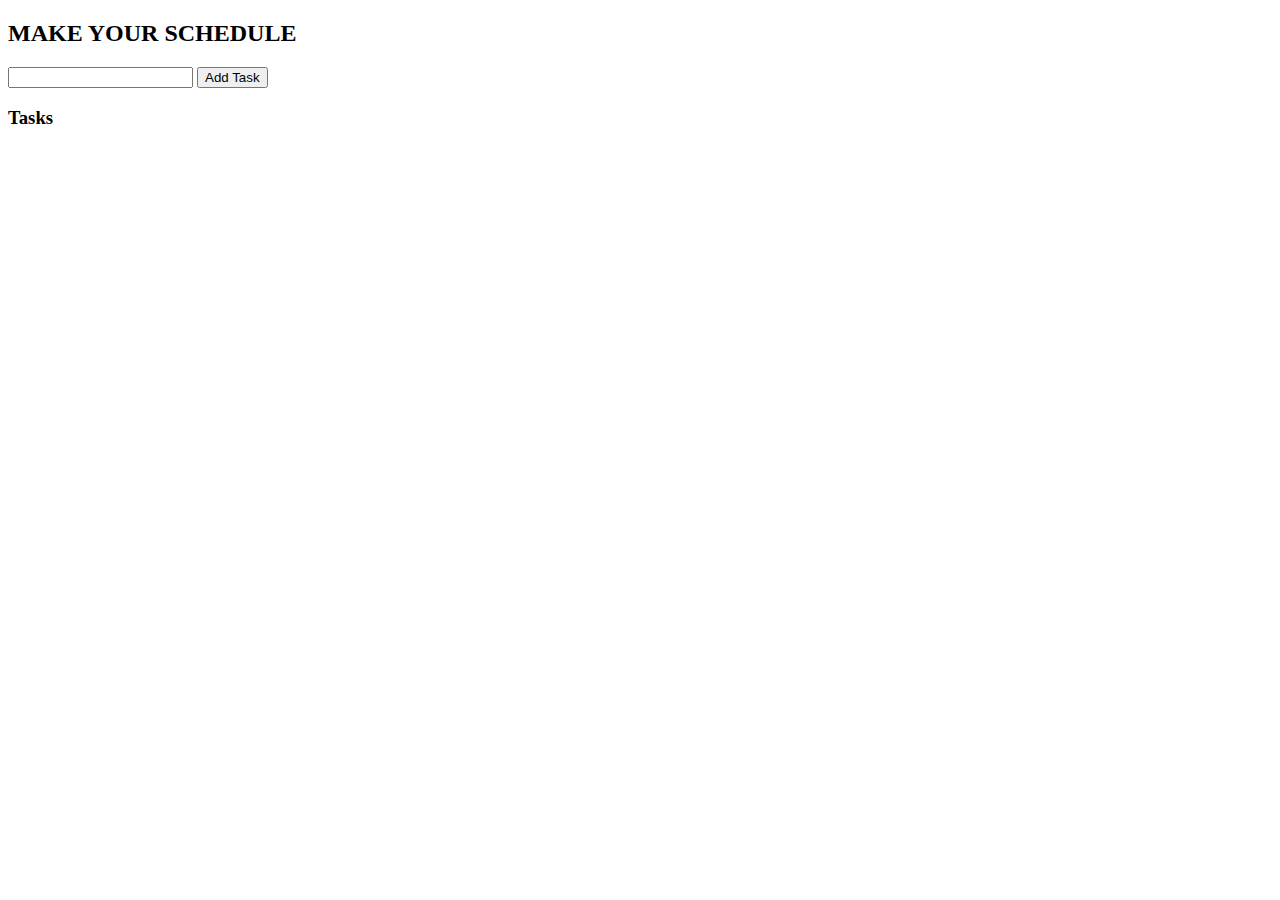
==== index.html @ e0cf7a16 "Rename todoApp/index.html to index.html" ====
<!DOCTYPE html>
<html lang="en">
<head>
    <meta charset="UTF-8">
    <meta name="viewport" content="width=device-width, initial-scale=1.0">
    <title>Document</title>
    <link rel="stylesheet" href="ddesign.css">
    
</head>
<body>
    <h2>
        MAKE YOUR SCHEDULE
    </h2>
    <div class= "todo" >     
        <div class= "add-to-list" >
            <input type="text" class="input-style">
            <button>Add Task</button>
        </div>
        <div>
            <h3>Tasks</h3>
        </div>
        <ol class="list">  
            
        </ol>
        
        <!-- <div>
            <input type="text">
            <button>add to list</button>
        </div> -->

    </div>
    <script src="functionality.js"></script>
    
</body>
</html>
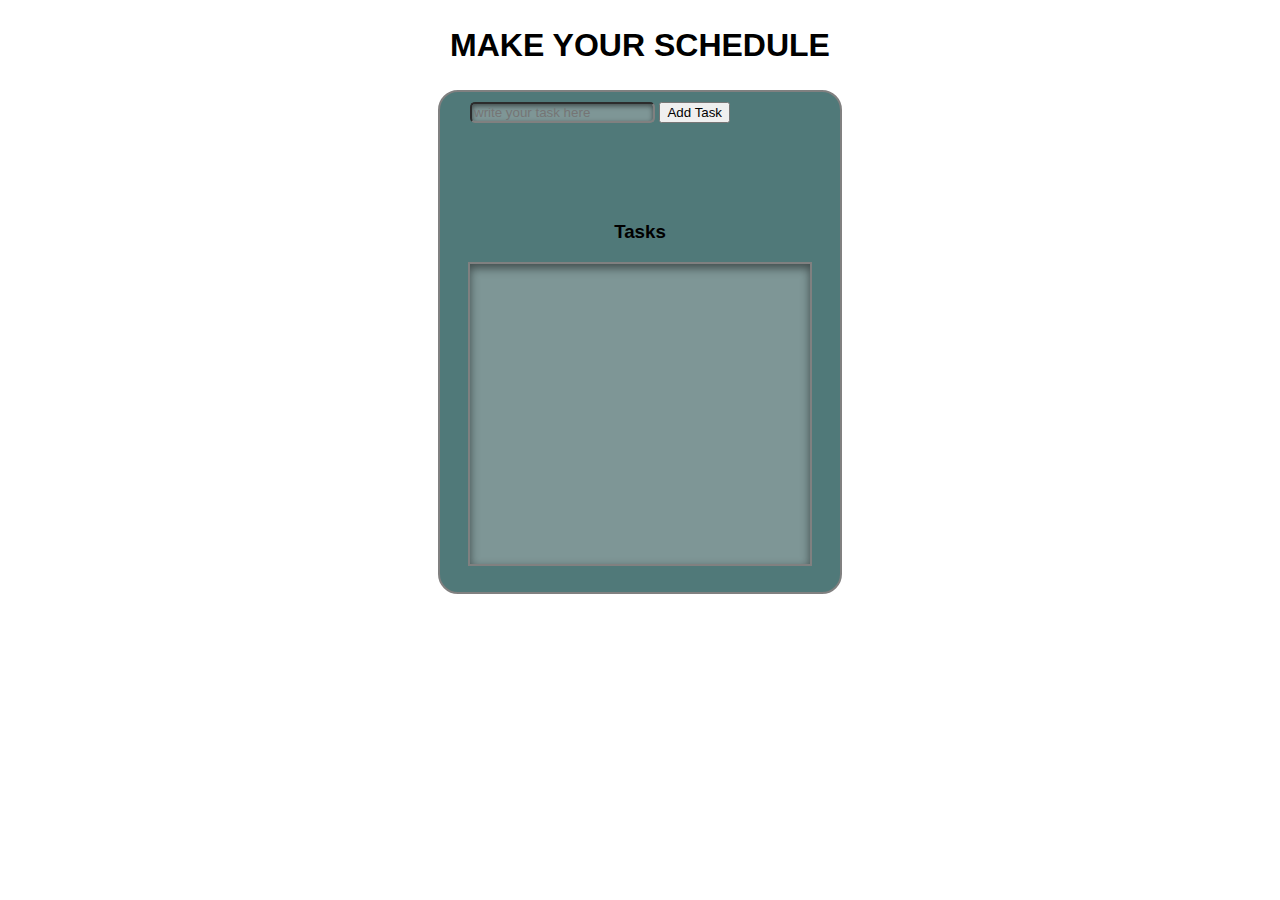
==== commit b3528171: "Merge branch 'main' of https://github.com/HIMANSHUHIMANSHU/todo" ====
--- a/index.html
+++ b/index.html
@@ -13,15 +13,16 @@
     </h2>
     <div class= "todo" >     
         <div class= "add-to-list" >
-            <input type="text" class="input-style">
-            <button>Add Task</button>
+            <input type="text" class="input-style" placeholder="write your task here">
+            <button class="task-btn">Add Task
+            </button>
         </div>
         <div>
             <h3>Tasks</h3>
         </div>
         <ol class="list">  
-            
-        </ol>
+             
+        </ol> 
         
         <!-- <div>
             <input type="text">
--- a/ddesign.css
+++ b/ddesign.css
@@ -0,0 +1,48 @@
+body{
+    font-family: sans-serif;
+
+}
+
+h2{
+    text-align: center;
+    /* color: blueviolet; */
+    font-size:  2rem;
+}
+h3{
+    text-align: center;
+}
+
+.todo{
+    border-radius: 20px;
+    background-color: rgb(80, 121, 121);
+    width: 400px;
+    height: 500px;
+    margin: auto;
+    border: 2px solid grey;
+    
+}
+.input-style{
+    background-color:rgb(126, 150, 150);
+    border-radius: 5px;
+    border-color: grey;
+    box-shadow: inset 0px 2px 5px rgba(0, 0, 0, 0.5);;
+}
+.add-to-list{
+    
+    margin: auto;
+    margin-top: 10px;
+    margin-left: 30px;  
+    
+    /* border: 2px solid brown; */
+    width: 300px;
+    height: 100px;
+    
+}
+.list{
+    box-shadow: inset 0px 4px 10px rgba(0, 0, 0, 0.5);
+    background-color: rgb(126, 150, 150);
+    width: 300px;
+    border: 2px solid grey;
+    height: 300px;
+    margin: auto;
+}
